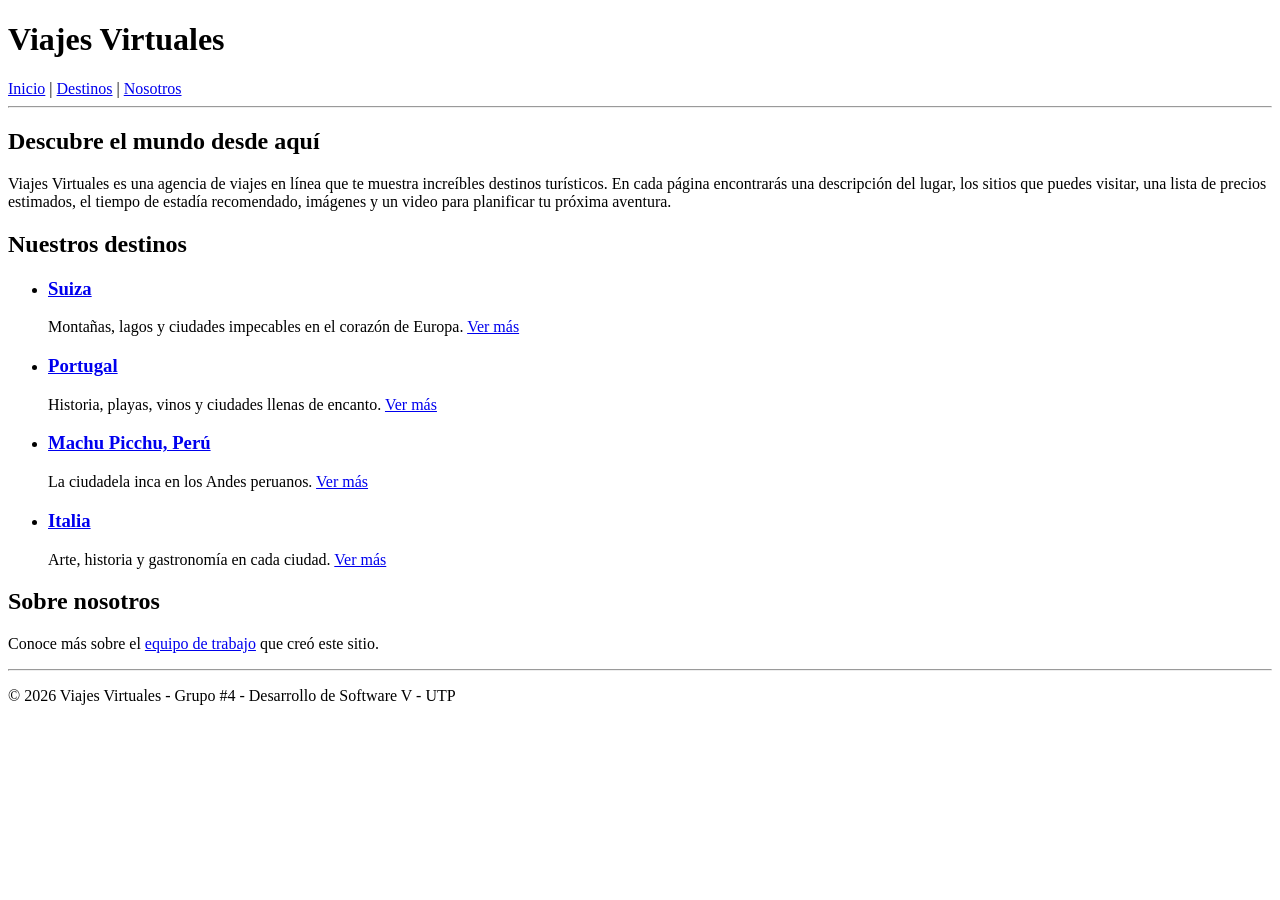
==== index.html @ 3af29d94 "Agrego index.html - página principal" ====
<!DOCTYPE html>
<html lang="es">
<head>
  <meta charset="UTF-8">
  <meta name="viewport" content="width=device-width, initial-scale=1">
  <title>Viajes Virtuales - Inicio</title>
</head>
<body>

  <header>
    <h1>Viajes Virtuales</h1>
    <nav>
      <a href="index.html">Inicio</a> |
      <a href="index.html#destinos">Destinos</a> |
      <a href="nosotros.html">Nosotros</a>
    </nav>
    <hr>
  </header>

  <main>
    <h2>Descubre el mundo desde aquí</h2>
    <p>Viajes Virtuales es una agencia de viajes en línea que te muestra increíbles destinos turísticos. En cada página encontrarás una descripción del lugar, los sitios que puedes visitar, una lista de precios estimados, el tiempo de estadía recomendado, imágenes y un video para planificar tu próxima aventura.</p>

    <h2 id="destinos">Nuestros destinos</h2>
    <ul>
    <li>
      <h3><a href="suiza.html">Suiza</a></h3>
      <p>Montañas, lagos y ciudades impecables en el corazón de Europa. <a href="suiza.html">Ver más</a></p>
    </li>
    <li>
      <h3><a href="portugal.html">Portugal</a></h3>
      <p>Historia, playas, vinos y ciudades llenas de encanto. <a href="portugal.html">Ver más</a></p>
    </li>
    <li>
      <h3><a href="peru.html">Machu Picchu, Perú</a></h3>
      <p>La ciudadela inca en los Andes peruanos. <a href="peru.html">Ver más</a></p>
    </li>
    <li>
      <h3><a href="italia.html">Italia</a></h3>
      <p>Arte, historia y gastronomía en cada ciudad. <a href="italia.html">Ver más</a></p>
    </li>
    </ul>

    <h2>Sobre nosotros</h2>
    <p>Conoce más sobre el <a href="nosotros.html">equipo de trabajo</a> que creó este sitio.</p>
  </main>

  <footer>
    <hr>
    <p>&copy; 2026 Viajes Virtuales - Grupo #4 - Desarrollo de Software V - UTP</p>
  </footer>

</body>
</html>
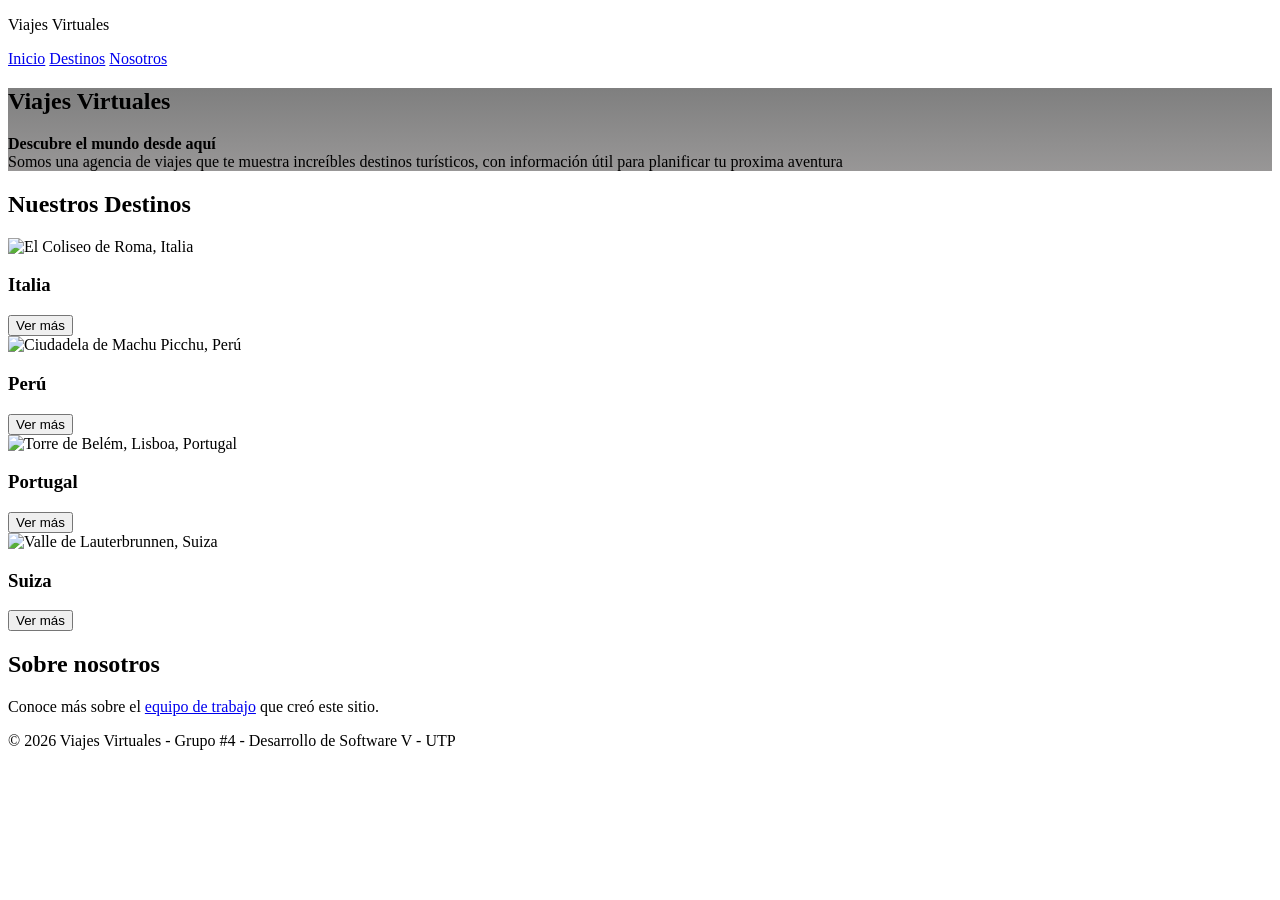
==== commit 13aecc16: "v2" ====
--- a/index.html
+++ b/index.html
@@ -4,51 +4,69 @@
   <meta charset="UTF-8">
   <meta name="viewport" content="width=device-width, initial-scale=1">
   <title>Viajes Virtuales - Inicio</title>
+  <link rel="stylesheet" href="estilos.css">
 </head>
 <body>
+  <header>
+    <div class="container">
+      <p class="logo">Viajes Virtuales</p>
+      <nav>
+        <a href="index.html">Inicio</a>
+        <a href="#nuestros-destinos">Destinos</a>
+        <a href="nosotros.html">Nosotros</a>
+      </nav>
+    </div>
+  </header>  
 
-  <header>
-    <h1>Viajes Virtuales</h1>
-    <nav>
-      <a href="index.html">Inicio</a> |
-      <a href="index.html#destinos">Destinos</a> |
-      <a href="nosotros.html">Nosotros</a>
-    </nav>
-    <hr>
-  </header>
+  <section id="img-introduccion">
+    <div class="container" style="background-image:linear-gradient(rgb(0,0,0,0.5),rgba(50, 47, 47, 0.5)) ,url(https://img.magnific.com/foto-gratis/paraiso-playa-tropical-palmeras-agua-turquesa_23-2151975534.jpg);">
+        <h1>Viajes Virtuales</h1>
+        <p><strong>Descubre el mundo desde aquí</strong><br>
+          Somos una agencia de viajes que te muestra increíbles destinos turísticos, con información útil para planificar tu proxima aventura
+        </p>
+      </div>
+  </section>
 
-  <main>
-    <h2>Descubre el mundo desde aquí</h2>
-    <p>Viajes Virtuales es una agencia de viajes en línea que te muestra increíbles destinos turísticos. En cada página encontrarás una descripción del lugar, los sitios que puedes visitar, una lista de precios estimados, el tiempo de estadía recomendado, imágenes y un video para planificar tu próxima aventura.</p>
+  <section id="nuestros-destinos">
+    <div class="container">
+      <h2>Nuestros Destinos</h2>
+      <div id="lugares">
+        <div class="cartas">
+          <img src="https://thumb.wikimedia.org/wikipedia/commons/thumb/d/de/Colosseo_2020.jpg/3840px-Colosseo_2020.jpg?utm_source=es.wikipedia.org&utm_campaign=index&utm_content=thumbnail" alt="El Coliseo de Roma, Italia">
+          <h3>Italia</h3>
+          <form action="italia.html"><button>Ver más</button></form>
+        </div>
+        
+        <div class="cartas">
+          <img src="https://content.r9cdn.net/rimg/dimg/4c/ac/7e6077e1-city-45618-165ce416a23.jpg?crop=true&width=1020&height=498" alt="Ciudadela de Machu Picchu, Perú">
+          <h3>Perú</h3>
+          <form action="peru.html"><button>Ver más</button></form>
+        </div>
+        
+        <div class="cartas">
+          <img src="https://commons.wikimedia.org/wiki/Special:FilePath/Torre_Bel%C3%A9m_April_2009-4a.jpg?width=800" alt="Torre de Belém, Lisboa, Portugal">
+          <h3>Portugal</h3>
+          <form action="portugal.html"><button>Ver más</button></form>
+        </div>
 
-    <h2 id="destinos">Nuestros destinos</h2>
-    <ul>
-    <li>
-      <h3><a href="suiza.html">Suiza</a></h3>
-      <p>Montañas, lagos y ciudades impecables en el corazón de Europa. <a href="suiza.html">Ver más</a></p>
-    </li>
-    <li>
-      <h3><a href="portugal.html">Portugal</a></h3>
-      <p>Historia, playas, vinos y ciudades llenas de encanto. <a href="portugal.html">Ver más</a></p>
-    </li>
-    <li>
-      <h3><a href="peru.html">Machu Picchu, Perú</a></h3>
-      <p>La ciudadela inca en los Andes peruanos. <a href="peru.html">Ver más</a></p>
-    </li>
-    <li>
-      <h3><a href="italia.html">Italia</a></h3>
-      <p>Arte, historia y gastronomía en cada ciudad. <a href="italia.html">Ver más</a></p>
-    </li>
-    </ul>
+        <div class="cartas">
+          <img src="https://hips.hearstapps.com/hmg-prod/images/ciudades-mas-bonitas-suiza-escapada-lauterbrunnen-66852f4c73851.jpg" alt="Valle de Lauterbrunnen, Suiza">
+          <h3>Suiza</h3>
+          <form action="suiza.html"><button>Ver más</button></form>
+        </div>
+      </div>
+    </div>
+  </section>
 
-    <h2>Sobre nosotros</h2>
-    <p>Conoce más sobre el <a href="nosotros.html">equipo de trabajo</a> que creó este sitio.</p>
-  </main>
+  <section id="sobre-nosotros">
+    <div class="container">
+      <h2>Sobre nosotros</h2>
+      <p>Conoce más sobre el <a href="nosotros.html">equipo de trabajo</a> que creó este sitio.</p>
+    </div>
+  </section>
 
   <footer>
-    <hr>
     <p>&copy; 2026 Viajes Virtuales - Grupo #4 - Desarrollo de Software V - UTP</p>
   </footer>
-
 </body>
 </html>
